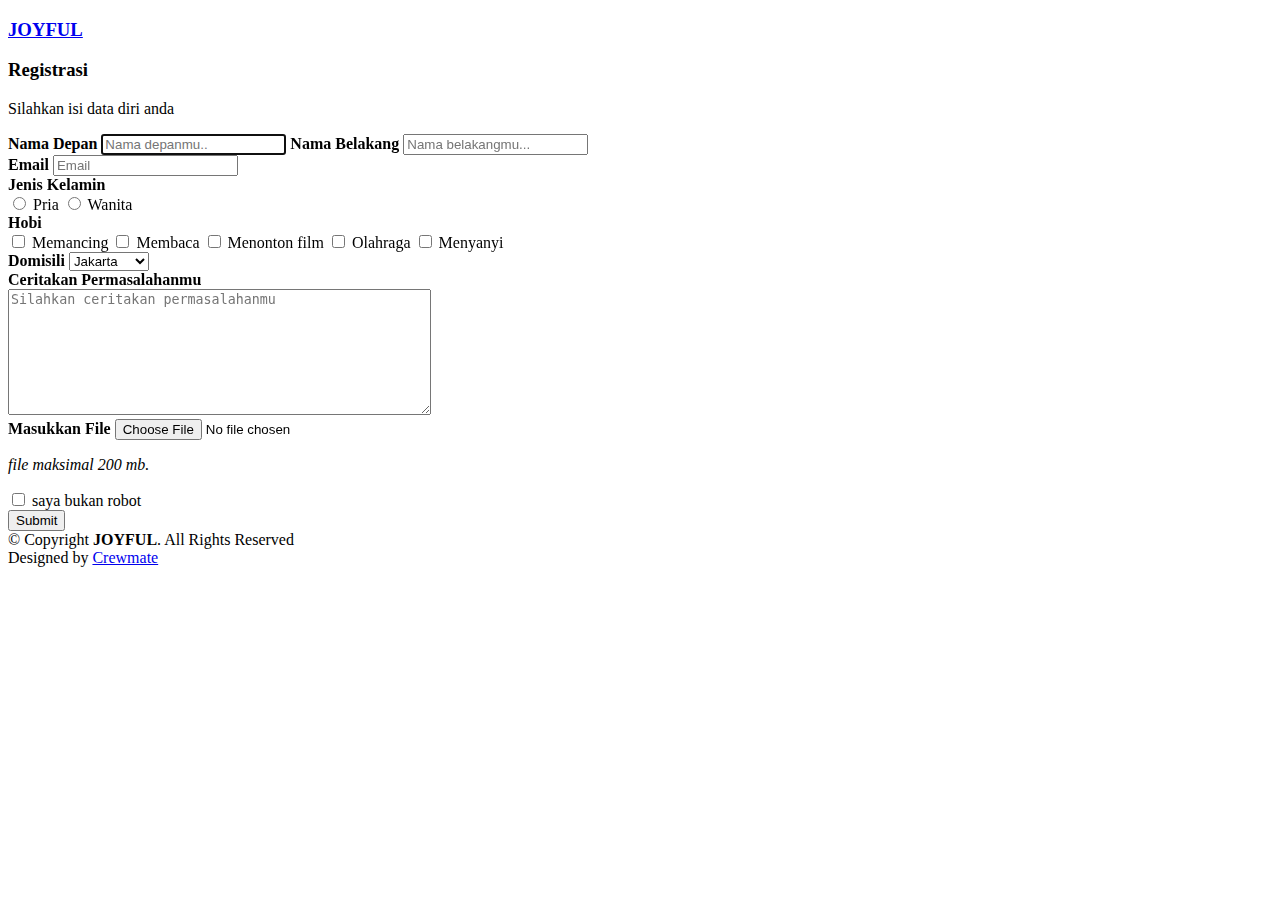
==== docs/regis.html @ ae0fee76 "add" ====
<!DOCTYPE html>
<html lang="en">

<head>
    <meta charset="UTF-8">
    <meta name="viewport" content="width=device-width, initial-scale=1.0">
    <title>Intan's Pages | Profile</title>
    <link rel="stylesheet" href="../asset/css/style.css">
</head>

<body>
    <nav>
        <div class="logo">
            <h3><a href="../docs/index.html">JOYFUL</a></h3>
        </div>
    </nav>
    <div class="judul">
        <h3>Registrasi</h3>
        <p>Silahkan isi data diri anda</p>
    </div>


    <section id="pendaftaran">
        <form role="form" method="POST" action="../docs/index.html" class="form-pesan">
            <label for="fname"><strong>Nama Depan</strong></label>
            <input type="text" id="fname" name="firstname" autofocus="autofocus" placeholder="Nama depanmu.." required>

            <label for=" lname"><strong>Nama Belakang</strong></label>
            <input type="text" id="lname" name="lastname" placeholder="Nama belakangmu..." required">

            <div class="email">
                <label for="email">
                    <strong>Email</strong>
                </label>
                <input type="text" id="email" name="email" placeholder="Email" required">
            </div>

            <div>
                <label for="jk"><strong>Jenis Kelamin</strong></label>
            </div>

            <div class="radio">
                <label class="radio-inline">
                    <input type="radio" name="inlineRadioOptions" id="inlineRadio1" value="option1" required> Pria
                </label>
                <label class="radio-inline">
                    <input type="radio" name="inlineRadioOptions" id="inlineRadio2" value="option2" required> Wanita
                </label>
            </div>

            <div>
                <label for="jk"><strong>Hobi</strong></label>
            </div>

            <div class="checkbox">
                <label class="checkbox-inline">
                    <input type="checkbox" id="inlineCheckbox1" value="option1"> Memancing
                </label>
                <label class="checkbox-inline">
                    <input type="checkbox" id="inlineCheckbox2" value="option2"> Membaca
                </label>
                <label class="checkbox-inline">
                    <input type="checkbox" id="inlineCheckbox3" value="option3"> Menonton film
                </label>
                <label class="checkbox-inline">
                    <input type="checkbox" id="inlineCheckbox2" value="option4"> Olahraga
                </label>
                <label class="checkbox-inline">
                    <input type="checkbox" id="inlineCheckbox3" value="option5"> Menyanyi
                </label>
            </div>

            <label for="domisili"><strong>Domisili</strong></label>
            <select id="domisili" name="domisili">
                <option value="jakarta">Jakarta</option>
                <option value="surabaya">Surabaya</option>
                <option value="lampung">lampung</option>
                <option value="medan">Medan</option>
                <option value="jambi">Jambi</option>
            </select>

            <div class="psn-label">
                <label for="psn"><strong>Ceritakan Permasalahanmu</strong></label>
            </div>

            <div class="kolom-pesan">
                <textarea class="form-control" rows="8" cols="50" placeholder="Silahkan ceritakan permasalahanmu"
                    required></textarea>
            </div>


            <div class="form-group">
                <label for="InputFile"><strong> Masukkan File </strong>
                </label>
                <input type="file" id="InputFile" required>
                <p class="help-block"> <i>file maksimal 200 mb.</i> </p>
            </div>
            <div class="checkbox">
                <label>
                    <input type="checkbox" required> saya bukan robot
                </label>
            </div>
            <input type="submit" value="Submit">
        </form>
    </section>

    <footer id="footer">
        <div class="container">
            <div class="row">
                <div class="col-lg-6 text-center">
                    <div class="copyright">
                        &copy; Copyright <strong>JOYFUL</strong>. All Rights Reserved
                    </div>
                    <div class="credits">
                        Designed by <a href="../docs/index.html">Crewmate</a>
                    </div>
                </div>
            </div>
        </div>
    </footer><!-- End  Footer -->

    <!-- jQuery -->
    <script src="../asset/js/script.js"></script>
</body>

</html>
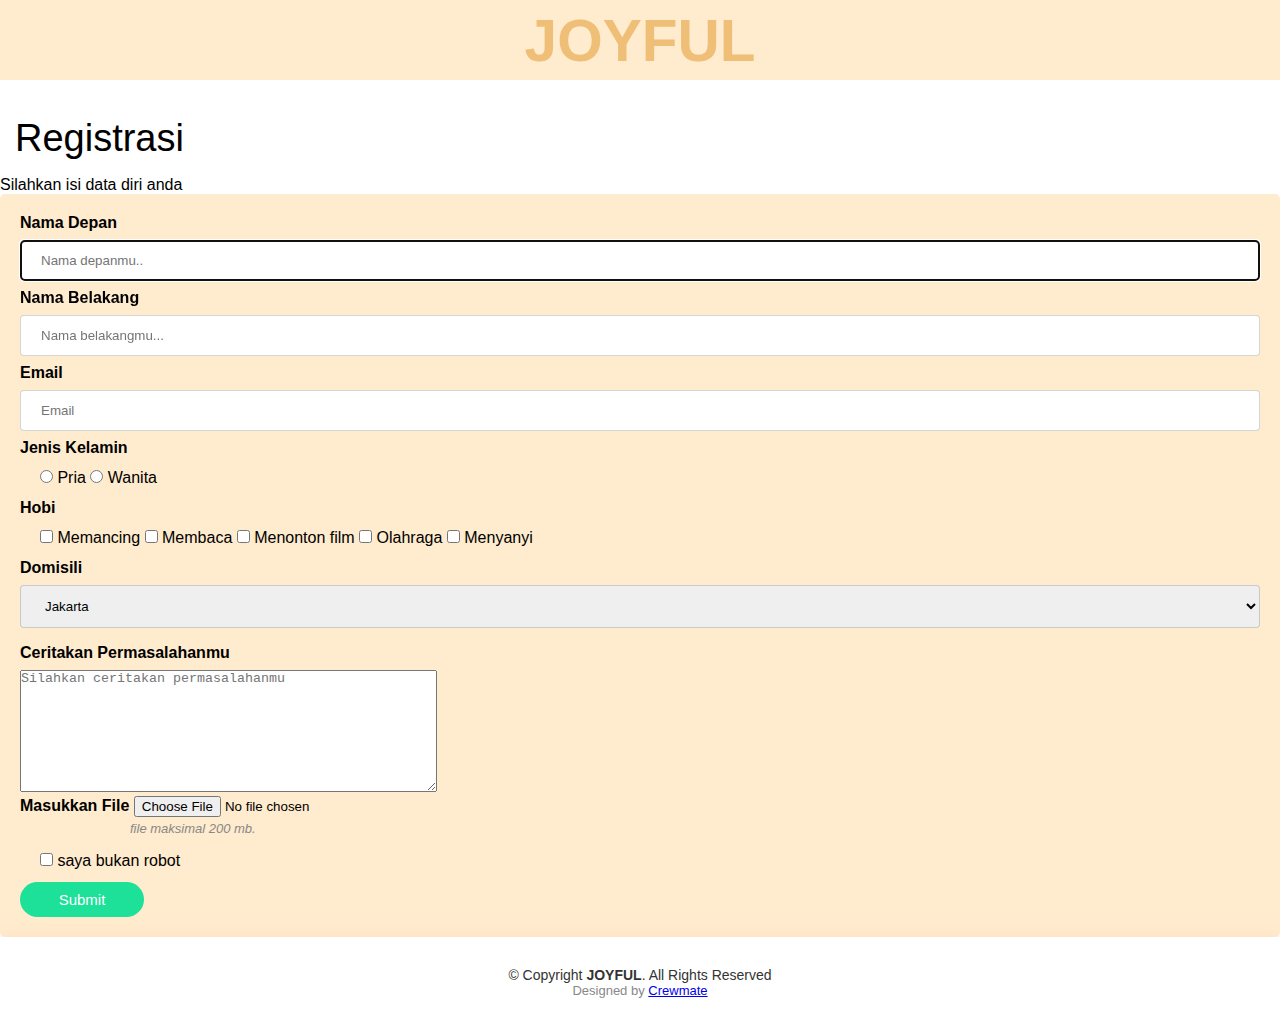
==== commit aaa65022: "update" ====
--- a/docs/regis.html
+++ b/docs/regis.html
@@ -5,13 +5,13 @@
     <meta charset="UTF-8">
     <meta name="viewport" content="width=device-width, initial-scale=1.0">
     <title>Intan's Pages | Profile</title>
-    <link rel="stylesheet" href="../asset/css/style.css">
+    <link rel="stylesheet" href="asset/css/style.css">
 </head>
 
 <body>
     <nav>
         <div class="logo">
-            <h3><a href="../docs/index.html">JOYFUL</a></h3>
+            <h3><a href="docs/index.html">JOYFUL</a></h3>
         </div>
     </nav>
     <div class="judul">
@@ -21,7 +21,7 @@
 
 
     <section id="pendaftaran">
-        <form role="form" method="POST" action="../docs/index.html" class="form-pesan">
+        <form role="form" method="POST" action="docs/index.html" class="form-pesan">
             <label for="fname"><strong>Nama Depan</strong></label>
             <input type="text" id="fname" name="firstname" autofocus="autofocus" placeholder="Nama depanmu.." required>
 
@@ -112,7 +112,7 @@
                         &copy; Copyright <strong>JOYFUL</strong>. All Rights Reserved
                     </div>
                     <div class="credits">
-                        Designed by <a href="../docs/index.html">Crewmate</a>
+                        Designed by <a href="docs/index.html">Crewmate</a>
                     </div>
                 </div>
             </div>
@@ -120,7 +120,7 @@
     </footer><!-- End  Footer -->
 
     <!-- jQuery -->
-    <script src="../asset/js/script.js"></script>
+    <script src="asset/js/script.js"></script>
 </body>
 
-</html>+</html>
--- a/docs/asset/css/style.css
+++ b/docs/asset/css/style.css
@@ -0,0 +1,389 @@
+*{
+  margin: 0;
+  padding: 0;
+}
+
+body{
+    position: relative;
+    font-family: "Source Sans Pro", -apple-system, BlinkMacSystemFont, "Segoe UI", Roboto, "Helvetica Neue", Arial, sans-serif, "Apple Color Emoji", "Segoe UI Emoji", "Segoe UI Symbol";
+    background:  #ffffff;
+    overflow-x: hidden;
+}
+
+
+html{
+  scroll-behavior: smooth;
+}
+/* navbar */
+nav{
+  display: flex;
+  background-color: #FFEBCD;
+  justify-content: space-around;
+  align-items: center;
+  height: 80px;
+  color:#f0bf77;
+}
+nav .logo{
+font-family: "Source Sans Pro", -apple-system, BlinkMacSystemFont, "Segoe UI", Roboto, "Helvetica Neue", Arial, sans-serif, "Apple Color Emoji", "Segoe UI Emoji", "Segoe UI Symbol"; ;
+text-align: left;
+font-size: 50px;
+
+}
+nav .logo h3 a{
+  text-decoration: none;
+  color:#f0bf77;
+}
+
+nav ul{
+  display: flex;
+  list-style: none;
+  width: 30%;
+  font-family: Montserrat;
+  font-size: 16px;
+  text-align: left;
+  justify-content: space-between;
+  /* background-color: #faf1e4; */
+}
+
+nav ul li a{
+  color: #f0bf77;
+  text-decoration: none;
+}
+
+nav ul li a:hover{
+  color: #f0bf77;
+}
+
+/* hamburger menu */
+.menu-toggle {
+  display: none;
+  flex-direction: column;
+  height: 20px;
+  justify-content: space-between;
+  position: relative;
+}
+
+
+.menu-toggle input{
+  position: absolute;
+  width: 30px;
+  height: 29px;
+  left: -1px;
+  top: -4px;
+  opacity: 0;
+  cursor: pointer;
+  z-index: 2;
+}
+
+
+.menu-toggle span{
+  display: block;
+  width: 28px;
+  height: 3px;
+  background-color: #eed3a9;
+  border-radius: 3px;
+  transition: all 0.1s;
+}
+
+
+/* hamburger menu animasi*/
+.menu-toggle span:nth-child(2) {
+  transform-origin: 0 0;
+}
+
+
+.menu-toggle span:nth-child(4) {
+  transform-origin: 0 100%;
+}
+
+
+.menu-toggle input:checked ~ span:nth-child(2) {
+  transform: rotate(45deg) translate(-1px, -1px);
+}
+
+
+.menu-toggle input:checked ~ span:nth-child(4) {
+  transform: rotate(-45deg) translate(-1px, 0);
+}
+
+
+.menu-toggle input:checked ~ span:nth-child(3) {
+  transform: scale(0);
+  opacity: 0;
+}
+
+
+/* responsive breakpoint */
+
+/* ukuran tablet */
+@media screen and (max-width: 768px) {
+  nav ul {
+    width: 100%;
+  }
+}
+
+/* ukuran mobile */
+@media screen and (max-width: 576px) {
+  .menu-toggle{
+    display: flex;
+  }
+  nav ul {
+    position: absolute;
+    right: 0;
+    top: 0;
+    width: 100%;
+    height: 100vh;
+    justify-content: space-evenly;
+    align-items: center;
+    flex-direction: column;
+    z-index: auto;
+    background-color: #FFEBCD;
+    transform: translateX(100%);
+    transition: all 1s;
+    opacity: 0;
+  }
+}
+
+nav ul.slide {
+  opacity: 1;
+  transform: translateX(0);
+}
+
+
+.highlight { 
+  margin: auto;
+  } 
+
+
+.wadah{
+  position: relative;
+}
+
+
+.wadah img{
+  width: 100%;
+  height: 589px;
+  position: relative;
+  z-index: -2;
+} 
+
+
+.analogi{
+  left: 0;
+  top: 60px;
+  right: 0;
+  height: calc(50% - 60px);
+  display: flex;
+  flex-direction: column;
+  background: #fffdfd;
+  box-shadow: 0px 0px 12px 0px rgb(255, 222, 195);
+}
+
+
+.analogi h3{
+  margin: 30px 0 10px 0;
+  padding: 0 15px;
+  font-size: 48px;
+  font-weight: 400;
+  line-height: 56px;
+  color: #000;
+  align-items: center;
+  justify-content: center;
+  text-align: center;
+}
+
+
+.analogi-title{
+  font-style: italic;
+  font-size: 16px;
+  font-family: monospace;
+  color: #777;
+  padding: 10px 0;
+}
+
+
+.analogi-text{
+  align-items: center;
+  justify-content: center;
+  text-align: center;
+}
+
+
+.analog-kesimpulan{
+  color: #777;
+  padding: 30px 0;
+  align-items: center;
+  justify-content: center;
+  text-align: center;
+  font-size: 16px;
+}
+
+.about{
+  left: 0;
+  top: 60px;
+  right: 0;
+  height: calc(50% - 60px);
+  display: flex;
+  align-items: center;
+  justify-content: center;
+  text-align: center;
+  flex-direction: column;
+  background: #f5f5f5;
+  box-shadow: 0px 0px 12px 0px rgb(255, 222, 195);
+}
+
+.about-img img{
+  width: 100%;
+  height: 464px;
+  z-index: -2;
+}
+
+.about h3 {
+  margin: 30px 0 10px 0;
+  padding: 0 15px;
+  font-size: 48px;
+  font-weight: 400;
+  line-height: 56px;
+  color: #000;
+}
+
+.about p{
+  font-style: italic;
+  color: #777;
+  padding: 30px 0;
+}
+
+/* team */
+.Team{
+  left: 0;
+  top: 60px;
+  right: 0;
+  height: calc(50% - 60px);
+  display: flex;
+  flex-direction: column;
+  background: #fffdfd;
+  box-shadow: 0px 0px 12px 0px rgb(255, 222, 195);
+}
+.Team h3 {
+  margin: 30px 0 10px 0;
+  padding: 0 15px;
+  font-size: 48px;
+  font-weight: 400;
+  line-height: 56px;
+  color: #000;
+  text-align: center;
+}
+
+
+ul {
+  margin:0;
+  padding:0;
+  display:grid;
+    list-style-type:none;
+    margin:0;
+    padding:0;
+    grid-template-columns: repeat(3, auto);
+    grid-template-rows: repeat(2, auto)
+}
+ul li {
+  padding: 2em;
+  color:#E98A8A;
+}
+ul li span {
+  display:block;
+  font-size:1.4em;
+  margin-bottom:1em;
+  color: #000000;
+}
+
+/* Registrasi */
+
+.judul h3{
+  font-family: "Source Sans Pro", -apple-system, BlinkMacSystemFont, "Segoe UI", Roboto, "Helvetica Neue", Arial, sans-serif, "Apple Color Emoji", "Segoe UI Emoji", "Segoe UI Symbol"; ;
+  margin: 30px 0 10px 0;
+  padding: 0 15px;
+  font-size: 38px;
+  font-weight: 450;
+  line-height: 56px;
+  color: #000;
+}
+
+input[type=text], select {
+  width: 100%;
+  padding: 12px 20px;
+  margin: 8px 0;
+  display: inline-block;
+  border: 1px solid rgba(133, 133, 133, 0.342);
+  border-radius: 4px;
+  box-sizing: border-box;
+}
+
+input[type=submit] {
+  width: 10%;
+  background-color: #1de099;
+  border: 0;
+  border-radius: 20px;
+  padding: 9px 30px;
+  color: #fff;
+  cursor: pointer;
+  font-size: 15px;
+}
+
+input[type=submit]:hover {
+  background-color: #1de099;
+}
+
+.checkbox{
+  padding: 12px 20px;
+  
+}
+
+.form-group p{
+  color: #888;
+  font-size: small;
+  padding: 4px 110px;
+}
+
+.psn-label{
+  padding: 8px 0px;
+}
+
+.radio{
+  padding: 12px 20px;
+}
+
+#pendaftaran{
+  border-radius: 5px;
+  background-color: #FFEBCD;
+  padding: 20px;
+}
+
+
+
+/* footer */
+#footer {
+  background: #fff;
+  box-shadow: 0px 0px 12px 0px rgb(255, 222, 195);
+  padding: 30px 0;
+  color: #333;
+  text-align: center;
+  font-size: 14px;
+}
+
+#footer .credits {
+  font-size: 13px;
+  color: #888;
+}
+
+#footer .footer-links a {
+  color: #666;
+  padding-left: 15px;
+}
+
+#footer .footer-links a:first-child {
+  padding-left: 0;
+}
+
+#footer .footer-links a:hover {
+  color: #1dc8cd;
+}